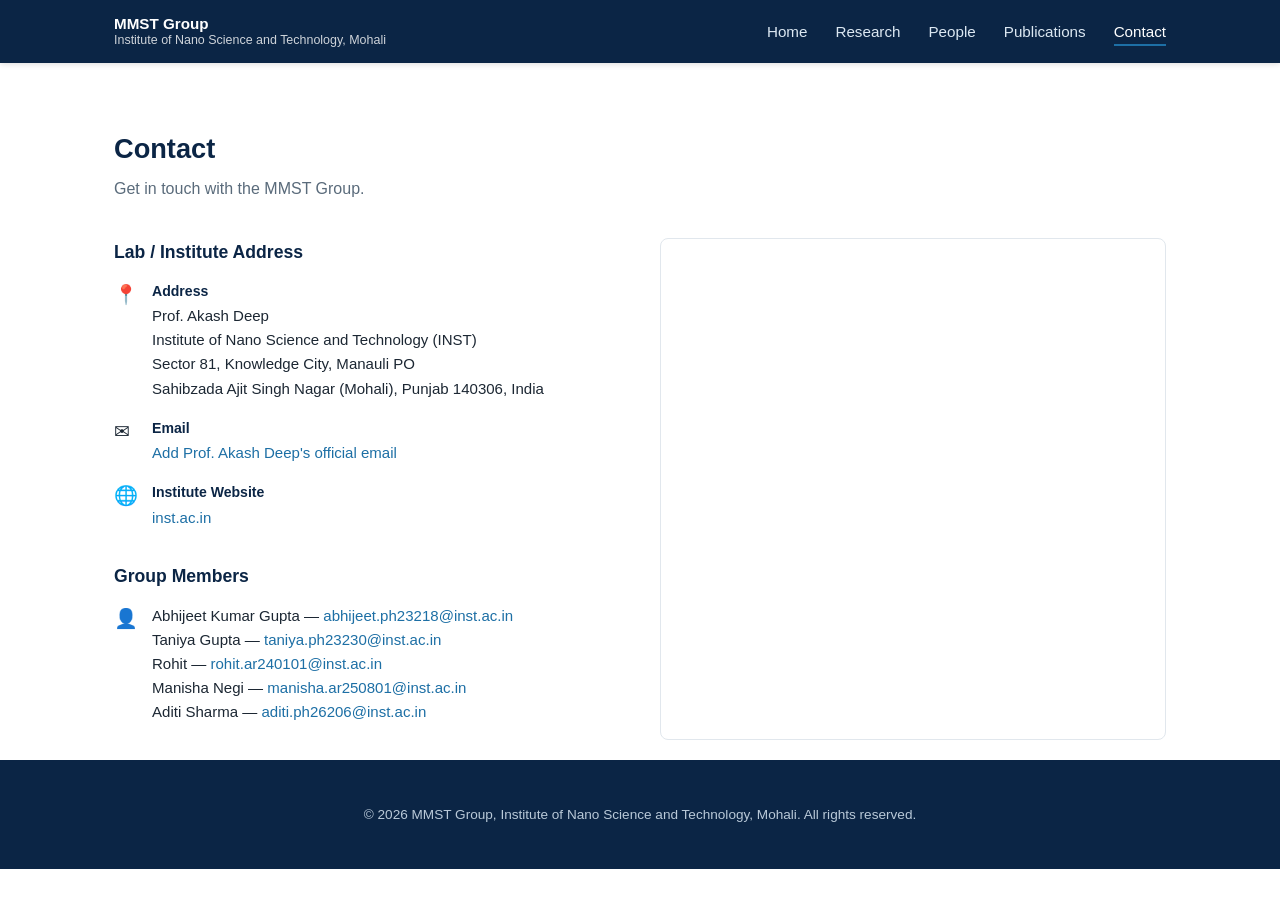
==== contact.html @ b7b8fe69 "Greet with an animated Namaste badge, bell chime and spoken Namaste Real photos are left unchanged. " ====
<!DOCTYPE html>
<html lang="en">
<head>
<meta charset="UTF-8">
<meta name="viewport" content="width=device-width, initial-scale=1.0">
<title>Contact | MMST Group | INST Mohali</title>
<link rel="stylesheet" href="style.css?v=3177a61">
</head>
<body>

<header class="site-header">
  <div class="nav-inner">
    <a class="brand" href="index.html">
      <span class="full-name">MMST Group
        <small>Institute of Nano Science and Technology, Mohali</small>
      </span>
    </a>
    <button class="nav-toggle" aria-label="Toggle menu">&#9776;</button>
    <nav class="main-nav">
      <ul>
        <li><a href="index.html">Home</a></li>
        <li><a href="research.html">Research</a></li>
        <li><a href="people.html">People</a></li>
        <li><a href="publications.html">Publications</a></li>
        <li><a href="contact.html" class="active">Contact</a></li>
      </ul>
    </nav>
  </div>
</header>

<section style="padding-bottom:20px;">
  <div class="wrap">
    <h1 class="section-title">Contact</h1>
    <p class="section-sub">Get in touch with the MMST Group.</p>

    <div class="contact-grid">
      <div class="contact-block">
        <h3>Lab / Institute Address</h3>
        <div class="contact-item">
          <span class="label-icon">&#128205;</span>
          <div>
            <strong>Address</strong>
            Prof. Akash Deep<br>
            Institute of Nano Science and Technology (INST)<br>
            Sector 81, Knowledge City, Manauli PO<br>
            Sahibzada Ajit Singh Nagar (Mohali), Punjab 140306, India
          </div>
        </div>
        <div class="contact-item">
          <span class="label-icon">&#9993;</span>
          <div>
            <strong>Email</strong>
            <a href="mailto:info@mmstgroup.inst.ac.in">Add Prof. Akash Deep's official email</a>
          </div>
        </div>
        <div class="contact-item">
          <span class="label-icon">&#127760;</span>
          <div>
            <strong>Institute Website</strong>
            <a href="https://inst.ac.in" target="_blank" rel="noopener">inst.ac.in</a>
          </div>
        </div>

        <h3 style="margin-top:32px;">Group Members</h3>
        <div class="contact-item">
          <span class="label-icon">&#128100;</span>
          <div>
            Abhijeet Kumar Gupta &mdash; <a href="mailto:abhijeet.ph23218@inst.ac.in">abhijeet.ph23218@inst.ac.in</a><br>
            Taniya Gupta &mdash; <a href="mailto:taniya.ph23230@inst.ac.in">taniya.ph23230@inst.ac.in</a><br>
            Rohit &mdash; <a href="mailto:rohit.ar240101@inst.ac.in">rohit.ar240101@inst.ac.in</a><br>
            Manisha Negi &mdash; <a href="mailto:manisha.ar250801@inst.ac.in">manisha.ar250801@inst.ac.in</a><br>
            Aditi Sharma &mdash; <a href="mailto:aditi.ph26206@inst.ac.in">aditi.ph26206@inst.ac.in</a>
          </div>
        </div>
      </div>

      <div class="map-embed">
        <iframe
          src="https://www.google.com/maps?q=Institute+of+Nano+Science+and+Technology+Mohali&output=embed"
          allowfullscreen="" loading="lazy" referrerpolicy="no-referrer-when-downgrade"
          title="INST Mohali Location">
        </iframe>
      </div>
    </div>
  </div>
</section>

<footer>
  <div class="wrap">
    <p>&copy; 2026 MMST Group, Institute of Nano Science and Technology, Mohali. All rights reserved.</p>
  </div>
</footer>

<script src="script.js?v=3177a61"></script>
</body>
</html>
---- style.css ----
:root {
  --navy: #0b2545;
  --blue: #13315c;
  --accent: #1d6fa5;
  --accent-light: #eaf2f8;
  --text: #1c2733;
  --muted: #5a6b7b;
  --border: #e1e7ed;
  --bg: #ffffff;
  --bg-alt: #f6f9fb;
  --max-width: 1100px;
}

* { box-sizing: border-box; }

body {
  margin: 0;
  overflow-x: clip;
  font-family: "Segoe UI", -apple-system, BlinkMacSystemFont, Helvetica, Arial, sans-serif;
  color: var(--text);
  background: var(--bg);
  line-height: 1.6;
}

a { color: var(--accent); text-decoration: none; }
a:hover { text-decoration: underline; }

img { max-width: 100%; display: block; }

.wrap {
  max-width: var(--max-width);
  margin: 0 auto;
  padding: 0 24px;
}

/* Header */
header.site-header {
  background: var(--navy);
  color: #fff;
  position: sticky;
  top: 0;
  z-index: 100;
  box-shadow: 0 1px 6px rgba(0,0,0,0.15);
}

.nav-inner {
  display: flex;
  align-items: center;
  justify-content: space-between;
  padding: 14px 24px;
  max-width: var(--max-width);
  margin: 0 auto;
}

.brand {
  display: flex;
  align-items: center;
  gap: 12px;
  color: #fff;
  font-weight: 600;
}

.brand .full-name {
  font-size: 0.95rem;
  line-height: 1.25;
}

.brand .full-name small {
  display: block;
  font-weight: 400;
  opacity: 0.8;
  font-size: 0.78rem;
}

nav.main-nav ul {
  list-style: none;
  display: flex;
  gap: 28px;
  margin: 0;
  padding: 0;
}

nav.main-nav a {
  color: #dce8f2;
  font-size: 0.95rem;
  font-weight: 500;
}

nav.main-nav a:hover,
nav.main-nav a.active {
  color: #fff;
  text-decoration: none;
  border-bottom: 2px solid var(--accent);
  padding-bottom: 4px;
}

.nav-toggle {
  display: none;
  background: none;
  border: none;
  color: #fff;
  font-size: 1.6rem;
  cursor: pointer;
}

/* Hero */
.hero {
  background: linear-gradient(135deg, var(--navy) 0%, var(--blue) 55%, var(--accent) 130%);
  color: #fff;
  padding: 70px 0 60px;
}

.hero .wrap {
  display: flex;
  align-items: center;
  gap: 40px;
}

.hero-text { flex: 1.3; }
.hero-photo { flex: 1; display: flex; justify-content: center; }

.hero-photo img {
  width: 240px;
  height: 240px;
  object-fit: cover;
  border-radius: 50%;
  border: 5px solid rgba(255,255,255,0.25);
  box-shadow: 0 10px 30px rgba(0,0,0,0.3);
}

.hero h1 {
  font-size: 2.1rem;
  margin: 0 0 6px;
  font-weight: 700;
}

.hero .tagline {
  font-size: 1.15rem;
  opacity: 0.92;
  margin: 0 0 18px;
}

.hero .institute {
  font-size: 0.95rem;
  opacity: 0.85;
  margin-bottom: 26px;
}

.hero .cta-row {
  display: flex;
  gap: 14px;
}

.btn {
  display: inline-block;
  padding: 11px 22px;
  border-radius: 5px;
  font-weight: 600;
  font-size: 0.92rem;
  border: 2px solid transparent;
  cursor: pointer;
}

.btn-primary {
  background: #fff;
  color: var(--navy);
}
.btn-primary:hover { background: var(--accent-light); text-decoration: none; }

.btn-outline {
  border-color: rgba(255,255,255,0.7);
  color: #fff;
}
.btn-outline:hover { background: rgba(255,255,255,0.12); text-decoration: none; }

/* Sections */
section { padding: 64px 0; }
section.alt { background: var(--bg-alt); }

.section-title {
  font-size: 1.7rem;
  color: var(--navy);
  margin: 0 0 6px;
  font-weight: 700;
}

.section-sub {
  color: var(--muted);
  margin: 0 0 36px;
  font-size: 1rem;
  max-width: 700px;
}

/* Research grid */
.research-grid {
  display: grid;
  grid-template-columns: repeat(auto-fit, minmax(190px, 1fr));
  gap: 24px;
}

.research-card {
  background: #fff;
  border: 1px solid var(--border);
  border-top: 3px solid var(--accent);
  border-radius: 10px;
  padding: 26px 22px;
  box-shadow: 0 1px 2px rgba(11,37,69,0.05), 0 6px 18px rgba(11,37,69,0.06);
}

.research-card:hover { box-shadow: 0 2px 4px rgba(11,37,69,0.06), 0 18px 36px rgba(11,37,69,0.14); }

.research-card .icon {
  font-size: 1.8rem;
  margin-bottom: 12px;
  display: inline-block;
  transform: translateZ(34px);
  transition: transform 0.8s cubic-bezier(.3,.9,.3,1);
}

.research-card:hover .icon { transform: translateZ(34px) rotateY(360deg); }

.research-card h3 {
  margin: 0 0 10px;
  color: var(--navy);
  font-size: 1.05rem;
  transform: translateZ(22px);
}

.research-card p {
  margin: 0;
  color: var(--muted);
  font-size: 0.93rem;
  transform: translateZ(12px);
}

.research-card .more {
  display: inline-block;
  margin-top: 12px;
  font-size: 0.88rem;
  font-weight: 600;
  transform: translateZ(18px);
}

/* Focus area: environmental remediation */
section[id] { scroll-margin-top: 70px; }

.eyebrow {
  margin: 0 0 6px;
  font-size: 0.78rem;
  font-weight: 700;
  letter-spacing: 0.08em;
  text-transform: uppercase;
  color: var(--accent);
}

.section-sub.lead { max-width: 820px; font-size: 1.02rem; color: var(--text); }

.sub-h {
  font-size: 1.15rem;
  color: var(--navy);
  margin: 44px 0 18px;
}

.mech-flow {
  list-style: none;
  margin: 0;
  padding: 0;
  display: grid;
  grid-template-columns: repeat(4, 1fr);
  gap: 28px;
}

.mech-step,
.approach-card {
  background: #fff;
  border: 1px solid var(--border);
  border-radius: 12px;
  padding: 22px 20px 20px;
  box-shadow: 0 1px 2px rgba(11,37,69,0.05), 0 6px 18px rgba(11,37,69,0.06);
}

.mech-step:hover,
.approach-card:hover { box-shadow: 0 2px 4px rgba(11,37,69,0.06), 0 18px 36px rgba(11,37,69,0.14); }

.mech-step:not(:last-child)::before {
  content: "\2192";
  position: absolute;
  right: -22px;
  top: 30px;
  color: var(--accent);
  font-size: 1.2rem;
  font-weight: 700;
}

.step-num {
  display: inline-flex;
  align-items: center;
  justify-content: center;
  width: 30px;
  height: 30px;
  border-radius: 50%;
  background: var(--accent);
  color: #fff;
  font-weight: 700;
  font-size: 0.9rem;
  transform: translateZ(30px);
}

.mech-step h4,
.approach-card h4 {
  margin: 10px 0 8px;
  color: var(--navy);
  font-size: 1.02rem;
  transform: translateZ(20px);
}

.mech-step p,
.approach-card p {
  margin: 0 0 8px;
  color: var(--text);
  font-size: 0.88rem;
  line-height: 1.55;
  transform: translateZ(12px);
}

.mech-step .eq {
  background: var(--accent-light);
  border-radius: 6px;
  padding: 8px 10px;
  font-family: "Cambria Math", "STIX Two Math", Cambria, Georgia, serif;
  font-size: 0.92rem;
  color: var(--navy);
  line-height: 1.7;
}

.approach-grid {
  display: grid;
  grid-template-columns: repeat(auto-fit, minmax(280px, 1fr));
  gap: 20px;
}

.approach-card { border-top: 3px solid var(--accent); }

.chips {
  list-style: none;
  margin: 0;
  padding: 0;
  display: flex;
  flex-wrap: wrap;
  gap: 10px;
}

.chips li {
  background: var(--accent-light);
  color: var(--blue);
  border-radius: 999px;
  padding: 6px 14px;
  font-size: 0.86rem;
}

@media (max-width: 960px) {
  .mech-flow { grid-template-columns: 1fr 1fr; }
  .mech-step:nth-child(2)::before { content: none; }
}

@media (max-width: 600px) {
  .mech-flow { grid-template-columns: 1fr; gap: 30px; }
  .mech-step:not(:last-child)::before {
    content: "\2193";
    right: auto;
    left: 50%;
    top: auto;
    bottom: -26px;
    transform: translateX(-50%);
  }
}

/* People */
.pi-wrap { margin-bottom: 48px; }

.pi-card {
  display: flex;
  gap: 28px;
  background: #fff;
  border: 1px solid var(--border);
  border-radius: 12px;
  padding: 30px;
  align-items: flex-start;
  box-shadow: 0 1px 2px rgba(11,37,69,0.05), 0 8px 24px rgba(11,37,69,0.07);
}

.pi-card:hover { box-shadow: 0 2px 4px rgba(11,37,69,0.06), 0 18px 40px rgba(11,37,69,0.14); }

.pi-card .photo {
  position: relative;
  width: 150px;
  height: 150px;
  flex-shrink: 0;
  overflow: hidden;
  border-radius: 10px;
  transform: translateZ(40px);
  box-shadow: 0 10px 24px rgba(11,37,69,0.22);
}

.pi-card .photo img { width: 100%; height: 100%; object-fit: cover; display: block; }

.pi-card > div { transform: translateZ(20px); }

.pi-card h3 { margin: 0 0 4px; color: var(--navy); font-size: 1.25rem; }
.pi-card .role { color: var(--accent); font-weight: 600; margin-bottom: 12px; font-size: 0.92rem; }
.pi-card ul { margin: 10px 0 0; padding-left: 20px; color: var(--text); font-size: 0.93rem; }
.pi-card li { margin-bottom: 4px; }

.group-subtitle {
  font-size: 1.15rem;
  color: var(--navy);
  margin: 0 0 20px;
  font-weight: 700;
  border-bottom: 2px solid var(--border);
  padding-bottom: 10px;
}

.people-grid {
  display: grid;
  grid-template-columns: repeat(auto-fill, minmax(190px, 1fr));
  gap: 22px;
  margin-bottom: 46px;
}

.person-card {
  background: #fff;
  border: 1px solid var(--border);
  border-radius: 12px;
  text-align: center;
  box-shadow: 0 1px 2px rgba(11,37,69,0.05), 0 6px 18px rgba(11,37,69,0.06);
}

.person-card:hover { box-shadow: 0 2px 4px rgba(11,37,69,0.06), 0 18px 36px rgba(11,37,69,0.16); }

.person-card .photo {
  position: relative;
  overflow: hidden;
  border-radius: 12px 12px 0 0;
}

/* Profile panel: scan line, glowing panel, typing caret, sound toggle */
.sr-only {
  position: absolute;
  width: 1px;
  height: 1px;
  padding: 0;
  margin: -1px;
  overflow: hidden;
  clip: rect(0 0 0 0);
  white-space: nowrap;
  border: 0;
}

[data-person] { cursor: pointer; outline: none; }
[data-person]:focus-visible { box-shadow: 0 0 0 3px rgba(29,111,165,0.45); }
[data-person].is-active { box-shadow: 0 0 0 2px rgba(95,211,255,0.7), 0 18px 36px rgba(11,37,69,0.18); }

.photo::after {
  content: "";
  position: absolute;
  left: 0;
  right: 0;
  top: -60%;
  height: 60%;
  pointer-events: none;
  opacity: 0;
  background: linear-gradient(to bottom, transparent 0%, rgba(95,211,255,0.08) 40%, rgba(95,211,255,0.45) 90%, rgba(210,248,255,0.95) 100%);
}

.is-scanning .photo::after { animation: ai-scan 1.1s ease-in-out; }

@keyframes ai-scan {
  0% { top: -60%; opacity: 1; }
  100% { top: 100%; opacity: 1; }
}

.people-head {
  display: flex;
  justify-content: space-between;
  align-items: flex-start;
  gap: 16px;
  flex-wrap: wrap;
}

.ai-hint { display: block; margin-top: 4px; font-size: 0.86rem; color: var(--accent); }

.ai-sound-toggle {
  display: inline-flex;
  align-items: center;
  gap: 8px;
  border: 1px solid var(--border);
  background: #fff;
  color: var(--navy);
  border-radius: 999px;
  padding: 7px 14px;
  font: inherit;
  font-size: 0.82rem;
  font-weight: 600;
  cursor: pointer;
}

.ai-sound-toggle[hidden] { display: none; }
.ai-sound-toggle[aria-pressed="true"] { background: var(--navy); color: #fff; border-color: var(--navy); }
.ai-sound-toggle[aria-pressed="false"] .wave { opacity: 0.25; }

.ai-panel {
  position: absolute;
  z-index: 200;
  width: 330px;
  max-width: calc(100vw - 32px);
  padding: 14px 16px 12px;
  border-radius: 12px;
  background: rgba(9,26,48,0.95);
  color: #e3f0fb;
  border: 1px solid rgba(95,211,255,0.35);
  box-shadow: 0 18px 48px rgba(3,14,30,0.45), 0 0 32px rgba(29,111,165,0.35);
  font-family: ui-monospace, "SF Mono", Menlo, Consolas, monospace;
  font-size: 0.78rem;
  line-height: 1.55;
  text-align: left;
  opacity: 0;
  transform: translateY(6px) scale(0.98);
  transition: opacity 0.18s ease, transform 0.18s ease;
  pointer-events: none;
}

.ai-panel.is-open { opacity: 1; transform: none; pointer-events: auto; }

.ai-head {
  display: flex;
  align-items: center;
  gap: 8px;
  padding-bottom: 8px;
  margin-bottom: 10px;
  border-bottom: 1px solid rgba(95,211,255,0.2);
  font-size: 0.68rem;
  letter-spacing: 0.14em;
  text-transform: uppercase;
  color: #7fd6ff;
}

.ai-dot {
  width: 8px;
  height: 8px;
  border-radius: 50%;
  background: #5fd3ff;
  box-shadow: 0 0 8px #5fd3ff;
  animation: ai-pulse 1.2s ease-in-out infinite;
}

@keyframes ai-pulse { 50% { opacity: 0.35; } }

.ai-open {
  display: block;
  width: 100%;
  margin-top: 8px;
  padding: 7px;
  border: 1px solid rgba(95,211,255,0.45);
  border-radius: 8px;
  background: rgba(95,211,255,0.12);
  color: #bff0ff;
  font: inherit;
  font-size: 0.74rem;
  letter-spacing: 0.08em;
  cursor: pointer;
}

.ai-open:hover, .ai-open:focus-visible { background: rgba(95,211,255,0.24); outline: none; }

.ai-line { margin: 0 0 7px; }
.ai-line .k {
  display: block;
  font-size: 0.64rem;
  letter-spacing: 0.1em;
  text-transform: uppercase;
  color: #7fd6ff;
}
.ai-line .v { color: #f2f8fd; }
.ai-line a.v { color: #8fdcff; text-decoration: underline; }
.ai-status { color: #9fb6cc; margin-bottom: 6px; }

.ai-caret {
  display: inline-block;
  width: 7px;
  height: 1em;
  margin-left: 2px;
  vertical-align: -2px;
  background: #5fd3ff;
  animation: ai-blink 0.8s steps(1) infinite;
}

@keyframes ai-blink { 50% { opacity: 0; } }


@media (prefers-reduced-motion: reduce) {
  .is-scanning .photo::after, .ai-dot, .ai-caret { animation: none; }
}

.person-card .photo img {
  width: 100%;
  height: 190px;
  object-fit: cover;
  transform: scale(var(--zoom, 1));
  transform-origin: var(--focus, 50% 50%);
  transition: transform 0.5s ease;
}

.person-card:hover .photo img { transform: scale(calc(var(--zoom, 1) * 1.06)); }

.person-card .info { padding: 14px 12px 18px; transform: translateZ(24px); }

.person-card h4 {
  margin: 0 0 4px;
  font-size: 0.97rem;
  color: var(--navy);
}

.person-card .designation {
  font-size: 0.8rem;
  color: var(--accent);
  font-weight: 600;
  margin-bottom: 6px;
}

.person-card .email {
  font-size: 0.78rem;
  color: var(--muted);
  word-break: break-word;
}

/* Publications */
.pub-list {
  list-style: none;
  margin: 0;
  padding: 0;
}

.pub-list li {
  padding: 16px 0;
  border-bottom: 1px solid var(--border);
  font-size: 0.95rem;
}

.pub-list li:first-child { padding-top: 0; }

ol.pub-list {
  list-style: decimal;
  padding-left: 2.2em;
  margin: 0 0 48px;
}

ol.pub-list li::marker { color: var(--muted); font-size: 0.85rem; }

.pub-title { font-weight: 600; color: var(--navy); margin-bottom: 3px; }
.pub-authors { color: var(--text); font-size: 0.88rem; }
.pub-venue { color: var(--muted); font-size: 0.86rem; font-style: italic; }


.cites {
  font-style: normal;
  margin-left: 10px;
  font-size: 0.78rem;
  color: var(--accent);
  white-space: nowrap;
}

.group-subtitle .count { color: var(--muted); font-weight: 400; font-size: 0.95rem; }

/* Stats panel */
.stats-row {
  --series-1: #1d6fa5;
  --series-2: #eb6834;
  --series-3: #1baf7a;
  --deemph: #b3cfe6;
  --track: #dde9f3;
  display: grid;
  grid-template-columns: 2.1fr 1fr 1fr 1.25fr;
  gap: 18px;
  margin: 8px 0 32px;
  padding: 22px;
  border-radius: 14px;
  background: linear-gradient(135deg, #eef4f9 0%, #f8fbfd 50%, #e8f1f8 100%);
}

.stat {
  background: #fff;
  border: 1px solid var(--border);
  border-radius: 12px;
  box-shadow: 0 1px 2px rgba(11,37,69,0.05), 0 8px 24px rgba(11,37,69,0.07);
}

.stat:hover { box-shadow: 0 2px 4px rgba(11,37,69,0.06), 0 18px 40px rgba(11,37,69,0.14); }

.stat-inner {
  padding: 18px 18px 16px;
  transform-style: preserve-3d;
  text-align: center;
}

.stat-inner > * { transform: translateZ(18px); }

.stat-label {
  font-size: 0.8rem;
  font-weight: 600;
  letter-spacing: 0.06em;
  text-transform: uppercase;
  color: var(--muted);
}

.stat-num { font-size: 2rem; font-weight: 700; color: var(--navy); line-height: 1.15; }
.stat-sub { font-size: 0.82rem; color: var(--muted); }

.stat--wide .stat-inner { text-align: left; }
.stat-head { display: flex; justify-content: space-between; align-items: flex-start; gap: 12px; }
.stat-note { font-size: 0.78rem; color: var(--muted); padding-top: 2px; }

.chart-box { position: relative; margin-top: 10px; }
.col-chart { width: 100%; height: auto; display: block; overflow: visible; }
.col-chart .baseline { stroke: var(--border); stroke-width: 1; }
.col-chart .bar { fill: var(--deemph); transition: fill 0.15s; }
.col-chart .bar--peak { fill: var(--series-1); }
.col-chart .hit { fill: transparent; cursor: pointer; outline: none; }
.col-chart .hit:focus-visible { stroke: var(--series-1); stroke-width: 1; }
.col-chart .peak-label { font-size: 13px; font-weight: 700; fill: var(--navy); text-anchor: middle; }
.col-chart .axis-label { font-size: 12px; fill: var(--muted); text-anchor: middle; }
.col-chart .bar.is-hot { fill: #7fb0d6; }
.col-chart .bar--peak.is-hot { fill: #155a88; }

.chart-tip {
  position: absolute;
  transform: translate(-50%, -100%);
  background: var(--navy);
  color: #fff;
  font-size: 0.75rem;
  padding: 4px 8px;
  border-radius: 5px;
  white-space: nowrap;
  pointer-events: none;
}

.stat-data { margin-top: 8px; font-size: 0.8rem; color: var(--muted); }
.stat-data summary { cursor: pointer; color: var(--accent); }
.stat-data table { border-collapse: collapse; margin-top: 6px; font-variant-numeric: tabular-nums; }
.stat-data th, .stat-data td { padding: 2px 14px 2px 0; text-align: left; border-bottom: 1px solid var(--border); }
.stat-foot { margin: 6px 0 0; font-size: 0.74rem; color: var(--muted); }

.ring-wrap { display: flex; justify-content: center; margin-top: 10px; }
.ring-box { position: relative; width: 140px; }
.ring { width: 140px; height: 140px; display: block; }
.ring circle { fill: none; stroke-width: 9; }
.ring-track { stroke: var(--track); }
.ring-fill {
  stroke: var(--series-1);
  stroke-linecap: round;
  stroke-dasharray: var(--val) var(--len);
  transition: stroke-dasharray 1.4s cubic-bezier(.2,.8,.2,1) 0.35s;
}
.ring-center, .donut-center {
  position: absolute;
  top: 0; left: 0; right: 0;
  height: 140px;
  display: flex;
  align-items: center;
  justify-content: center;
  transform: translateZ(30px);
}
.ring-caption { margin-top: 8px; font-size: 0.8rem; color: var(--muted); }

.swatch {
  display: inline-block;
  width: 9px; height: 9px;
  border-radius: 50%;
  margin-right: 6px;
  vertical-align: 0;
}
.swatch--1 { background: var(--series-1); }
.swatch--2 { background: var(--series-2); }
.swatch--3 { background: var(--series-3); }

.donut-wrap { position: relative; width: 140px; margin: 10px auto 0; }
.donut { width: 140px; height: 140px; display: block; overflow: visible; }
.donut-seg {
  fill: none;
  stroke-width: 11;
  stroke-dasharray: var(--val) var(--len);
  stroke-dashoffset: var(--off);
  transition: stroke-dasharray 0.9s cubic-bezier(.2,.8,.2,1) calc(0.35s + var(--i) * 0.45s), opacity 0.2s, stroke-width 0.2s;
  cursor: pointer;
}
.donut-seg.seg-1 { stroke: var(--series-1); }
.donut-seg.seg-2 { stroke: var(--series-2); }
.donut-seg.seg-3 { stroke: var(--series-3); }
.donut.has-focus .donut-seg { opacity: 0.3; }
.donut.has-focus .donut-seg.is-hot { opacity: 1; stroke-width: 14; }

.donut-legend { list-style: none; margin: 10px 0 0; padding: 0; font-size: 0.8rem; text-align: left; }
.donut-legend li { display: flex; align-items: center; padding: 2px 4px; border-radius: 4px; color: var(--text); cursor: default; }
.donut-legend li strong { margin-left: auto; padding-left: 10px; color: var(--navy); }
.donut-legend li.is-hot { background: var(--bg-alt); }

.stats-row.anim-armed .col-chart .bar {
  transform: scaleY(0);
  transform-box: fill-box;
  transform-origin: 50% 100%;
}
.stats-row.anim-armed.in-view .col-chart .bar {
  transform: scaleY(1);
  transition: transform 0.7s cubic-bezier(.2,.9,.3,1.2) calc(0.4s + var(--i) * 0.06s), fill 0.15s;
}
.stats-row.anim-armed .col-chart .peak-label { opacity: 0; }
.stats-row.anim-armed.in-view .col-chart .peak-label { opacity: 1; transition: opacity 0.4s 1.5s; }

.stats-row.anim-armed .ring-fill { stroke-dasharray: 0 var(--len); }
.stats-row.anim-armed.in-view .ring-fill { stroke-dasharray: var(--val) var(--len); }
.stats-row.anim-armed .donut-seg { stroke-dasharray: 0 var(--len); }
.stats-row.anim-armed.in-view .donut-seg { stroke-dasharray: var(--val) var(--len); }

.pub-note { margin-bottom: 36px; }

@media (max-width: 960px) {
  .stats-row { grid-template-columns: 1fr 1fr; }
  .stat--wide { grid-column: 1 / -1; }
}

@media (max-width: 600px) {
  .stats-row { padding: 14px; gap: 14px; }
  .stat:last-child { grid-column: 1 / -1; }
  .stat-inner { padding: 14px 10px; }
  .ring-box, .ring { width: 116px; }
  .ring { height: 116px; }
  .ring-center { height: 116px; }
  .stat-num { font-size: 1.6rem; }
}

/* Shared 3D: cards tilt toward the pointer and flip up when scrolled into view.
   Perspective lives on each card so lifted content stays centred on that card. */

.tilt {
  --rx: 0deg;
  --ry: 0deg;
  --mx: 50%;
  --my: 50%;
  --n: 0;
  position: relative;
  transform-style: preserve-3d;
  transform: perspective(1000px) rotateX(var(--rx)) rotateY(var(--ry));
  transition: transform 0.25s ease-out, box-shadow 0.25s ease-out;
}

.tilt::after {
  content: "";
  position: absolute;
  inset: 0;
  border-radius: inherit;
  pointer-events: none;
  background: radial-gradient(circle at var(--mx) var(--my), rgba(29,111,165,0.10), transparent 55%);
  opacity: 0;
  transition: opacity 0.3s;
}

.tilt:hover::after { opacity: 1; }
.tilt.is-tilting { transition: transform 0.08s linear, box-shadow 0.25s ease-out; }

.reveal.anim-armed .tilt {
  opacity: 0;
  transform: perspective(1000px) rotateX(65deg) translateY(40px);
  transform-origin: 50% 100%;
}
.reveal.anim-armed .tilt.in-view {
  opacity: 1;
  transform: perspective(1000px) rotateX(var(--rx)) rotateY(var(--ry));
  transition: transform 0.9s cubic-bezier(.2,.9,.25,1.15) calc(var(--n) * 0.12s),
              opacity 0.6s ease calc(var(--n) * 0.12s),
              box-shadow 0.25s ease-out;
}
.reveal.anim-armed .tilt.in-view.is-tilting { transition: transform 0.08s linear, box-shadow 0.25s ease-out; }

@media (prefers-reduced-motion: reduce) {
  .tilt, .tilt * { transition: none !important; }
}

.pub-note {
  background: var(--accent-light);
  border-left: 4px solid var(--accent);
  padding: 16px 20px;
  border-radius: 4px;
  color: var(--blue);
  font-size: 0.93rem;
}

/* Contact */
.contact-grid {
  display: grid;
  grid-template-columns: 1fr 1fr;
  gap: 40px;
}

.contact-block h3 {
  color: var(--navy);
  margin: 0 0 14px;
  font-size: 1.1rem;
}

.contact-item {
  display: flex;
  gap: 12px;
  margin-bottom: 16px;
  align-items: flex-start;
}

.contact-item .label-icon {
  font-size: 1.2rem;
  width: 26px;
  flex-shrink: 0;
}

.contact-item div { color: var(--text); font-size: 0.94rem; }
.contact-item strong { display: block; color: var(--navy); font-size: 0.88rem; margin-bottom: 2px; }

.map-embed {
  border: 1px solid var(--border);
  border-radius: 8px;
  overflow: hidden;
  height: 100%;
  min-height: 280px;
}

.map-embed iframe {
  width: 100%;
  height: 100%;
  min-height: 280px;
  border: 0;
}

/* Footer */
footer {
  background: var(--navy);
  color: #b9c9d8;
  padding: 30px 0;
  text-align: center;
  font-size: 0.85rem;
}

footer a { color: #cfe0ee; }

/* Responsive */
@media (max-width: 800px) {
  .hero .wrap { flex-direction: column-reverse; text-align: center; }
  .hero .cta-row { justify-content: center; }
  .pi-card { flex-direction: column; align-items: center; text-align: center; }
  .contact-grid { grid-template-columns: 1fr; }
  nav.main-nav {
    display: none;
    position: absolute;
    top: 100%;
    left: 0;
    right: 0;
    background: var(--navy);
    padding: 10px 0;
  }
  nav.main-nav.open { display: block; }
  nav.main-nav ul { flex-direction: column; gap: 0; }
  nav.main-nav li { border-top: 1px solid rgba(255,255,255,0.08); }
  nav.main-nav a { display: block; padding: 12px 24px; }
  .nav-toggle { display: block; }
}

/* Subject line-up: full-screen holographic dossier */
html.lu-lock { overflow: hidden; }

.lineup {
  position: fixed;
  inset: 0;
  z-index: 1000;
  overflow-y: auto;
  color: #cfeaff;
  background: radial-gradient(ellipse at 50% 38%, #10273d 0%, #060e18 72%);
  font-family: ui-monospace, "SF Mono", Menlo, Consolas, monospace;
  opacity: 0;
  transition: opacity 0.35s ease;
}

.lineup[hidden] { display: none; }
.lineup.is-open { opacity: 1; }

.lu-wall {
  position: fixed;
  inset: 0;
  pointer-events: none;
  background:
    repeating-linear-gradient(to bottom, rgba(120,170,210,0.07) 0 2px, transparent 2px 22px),
    repeating-linear-gradient(to right, rgba(120,170,210,0.04) 0 1px, transparent 1px 140px);
}

.lu-bar {
  position: absolute;
  left: 0;
  right: 0;
  top: var(--y);
  height: 3px;
  background: linear-gradient(90deg, transparent, rgba(225,246,255,0.85) 6%, rgba(225,246,255,0.85) 94%, transparent);
  box-shadow: 0 0 14px rgba(127,224,255,0.55);
  transform-origin: left center;
}

.is-open .lu-bar { animation: lu-bar-in 0.9s cubic-bezier(.2,.8,.2,1) both; }
.is-open .lu-bar:nth-child(2) { animation-delay: 0.08s; }
.is-open .lu-bar:nth-child(3) { animation-delay: 0.16s; }
.is-open .lu-bar:nth-child(4) { animation-delay: 0.24s; }

@keyframes lu-bar-in { from { transform: scaleX(0); opacity: 0; } }

.lu-bar i {
  position: absolute;
  left: 3%;
  top: 8px;
  padding-left: 6px;
  border-left: 2px solid rgba(200,235,255,0.6);
  font-style: normal;
  font-size: 0.7rem;
  color: rgba(200,235,255,0.6);
}

.lu-floor {
  position: absolute;
  left: 0;
  right: 0;
  bottom: 0;
  height: 28%;
  background: linear-gradient(to top, rgba(95,211,255,0.12), transparent);
}

.lu-top {
  position: relative;
  display: flex;
  justify-content: space-between;
  align-items: center;
  flex-wrap: wrap;
  gap: 14px;
  padding: 18px 28px 0;
}

.lu-brand {
  display: flex;
  align-items: center;
  gap: 10px;
  font-size: 0.72rem;
  letter-spacing: 0.2em;
  text-transform: uppercase;
  color: #7fe0ff;
}

.lu-reticle {
  position: relative;
  width: 22px;
  height: 22px;
  border: 2px solid #7fe0ff;
  border-radius: 50%;
  box-shadow: 0 0 10px #5fd3ff;
}

.lu-reticle::after {
  content: "";
  position: absolute;
  inset: 6px;
  border-radius: 50%;
  background: #7fe0ff;
}

.lu-assoc { display: flex; align-items: center; gap: 10px; }

.lu-top-right { display: flex; flex-wrap: wrap; align-items: center; gap: 18px; }
.lu-voice-pick { display: flex; align-items: center; gap: 8px; }
.lu-voice-pick[hidden] { display: none; }

.lu-select {
  max-width: 230px;
  padding: 6px 30px 6px 12px;
  border: 1px solid rgba(127,224,255,0.45);
  border-radius: 999px;
  background: rgba(5,14,26,0.85) url("data:image/svg+xml,%3Csvg xmlns='http://www.w3.org/2000/svg' width='10' height='6'%3E%3Cpath d='M1 1l4 4 4-4' fill='none' stroke='%237fe0ff' stroke-width='1.5'/%3E%3C/svg%3E") no-repeat right 12px center;
  color: #cfeaff;
  font: inherit;
  font-size: 0.75rem;
  appearance: none;
  -webkit-appearance: none;
  cursor: pointer;
}

.lu-select:hover, .lu-select:focus-visible { box-shadow: 0 0 0 2px rgba(127,224,255,0.45); outline: none; }
.lu-select option, .lu-select optgroup { background: #0b1b2c; color: #e8f5ff; }

.lu-label {
  font-size: 0.64rem;
  letter-spacing: 0.18em;
  text-transform: uppercase;
  color: #9fc3dc;
}

.lu-assoc-list { display: flex; flex-wrap: wrap; gap: 8px; }

.lu-assoc-list button {
  width: 44px;
  height: 44px;
  padding: 0;
  border: 2px solid currentColor;
  border-radius: 50%;
  overflow: hidden;
  background: #0a1a2a;
  color: #5fd3ff;
  box-shadow: 0 0 12px currentColor;
  cursor: pointer;
  transition: transform 0.2s;
}

.lu-assoc-list button:nth-child(3n+1) { color: #d46bff; }
.lu-assoc-list button:nth-child(3n) { color: #7dffb3; }
.lu-assoc-list button:hover, .lu-assoc-list button:focus-visible { transform: scale(1.12); outline: none; }
.lu-assoc-list img { width: 100%; height: 100%; object-fit: cover; transform: scale(var(--zoom, 1)); transform-origin: var(--focus, 50% 50%); filter: saturate(0.5) brightness(0.9); }
.lu-assoc-list button:hover img { filter: none; }

.lu-stage {
  position: relative;
  display: grid;
  grid-template-columns: minmax(0, 1fr) minmax(240px, 330px) minmax(0, 1fr);
  align-items: center;
  gap: 32px;
  max-width: 1320px;
  min-height: calc(100vh - 80px);
  margin: 0 auto;
  padding: 24px 28px 120px;
}

.lu-subject { font-size: 0.9rem; letter-spacing: 0.14em; text-transform: uppercase; color: #7fe0ff; }
.lu-subject b { color: #fff; }

.lu-name {
  margin: 6px 0 16px;
  font-family: inherit;
  font-size: clamp(1.5rem, 3vw, 2.4rem);
  font-weight: 700;
  letter-spacing: 0.06em;
  text-transform: uppercase;
  color: #fff;
  text-shadow: 0 0 18px rgba(95,211,255,0.55);
}

.is-scanning .lu-name { animation: lu-glitch 0.6s steps(2) both; }

@keyframes lu-glitch {
  0% { opacity: 0; transform: translateX(-8px); clip-path: inset(0 0 60% 0); }
  30% { opacity: 1; transform: translateX(4px); clip-path: inset(40% 0 0 0); }
  60% { transform: translateX(-2px); clip-path: inset(0 0 20% 0); }
  100% { transform: none; clip-path: inset(0); }
}

.lu-data { display: grid; gap: 10px; margin: 0; }

.lu-row dt {
  font-size: 0.62rem;
  letter-spacing: 0.16em;
  text-transform: uppercase;
  color: #7fe0ff;
}

.lu-row dd { margin: 0; font-size: 0.86rem; line-height: 1.5; color: #e8f5ff; }

.lu-links { display: flex; flex-wrap: wrap; gap: 10px; margin-top: 18px; }

.lu-link {
  padding: 7px 14px;
  border: 1px solid rgba(127,224,255,0.6);
  border-radius: 999px;
  font-size: 0.8rem;
  color: #bff0ff;
}

.lu-link:hover, .lu-link:focus-visible { background: rgba(127,224,255,0.14); text-decoration: none; outline: none; }

.lu-figure { position: relative; width: 100%; aspect-ratio: 4 / 5; }

.lu-figure::before, .lu-figure::after {
  content: "";
  position: absolute;
  width: 26px;
  height: 26px;
  border-color: #7fe0ff;
  border-style: solid;
}

.lu-figure::before { top: -10px; left: -10px; border-width: 2px 0 0 2px; }
.lu-figure::after { bottom: -10px; right: -10px; border-width: 0 2px 2px 0; }

.lu-photo {
  position: absolute;
  inset: 0;
  overflow: hidden;
  border-radius: 6px;
  box-shadow: 0 0 0 1px rgba(127,224,255,0.5), 0 0 40px rgba(95,211,255,0.35);
}

.lu-photo img { width: 100%; height: 100%; object-fit: cover; filter: saturate(0.85) contrast(1.05); }

.lu-photo::after {
  content: "";
  position: absolute;
  inset: 0;
  pointer-events: none;
  background:
    repeating-linear-gradient(to bottom, rgba(127,224,255,0.09) 0 1px, transparent 1px 3px),
    linear-gradient(to top, rgba(95,211,255,0.28), transparent 45%);
  mix-blend-mode: screen;
}

.is-scanning .lu-photo { animation: lu-reveal 1.3s cubic-bezier(.3,.7,.3,1) both; }
.is-locked .lu-photo { animation: lu-glow 2.4s ease-in-out infinite; }

@keyframes lu-reveal {
  from { clip-path: inset(0 0 100% 0); filter: brightness(1.8); }
  to { clip-path: inset(0); filter: none; }
}

@keyframes lu-glow {
  50% { box-shadow: 0 0 0 1px rgba(127,224,255,0.8), 0 0 60px rgba(95,211,255,0.55); }
}

.lu-beam {
  position: absolute;
  left: -6%;
  right: -6%;
  top: 0;
  height: 3px;
  opacity: 0;
  background: #dff8ff;
  box-shadow: 0 0 18px 4px rgba(95,211,255,0.8);
}

.is-scanning .lu-beam { animation: lu-beam 1.3s cubic-bezier(.3,.7,.3,1) both; }

@keyframes lu-beam {
  0% { top: 0; opacity: 1; }
  95% { top: 100%; opacity: 1; }
  100% { top: 100%; opacity: 0; }
}

.lu-status {
  position: absolute;
  left: 50%;
  bottom: -36px;
  transform: translateX(-50%);
  white-space: nowrap;
  font-size: 0.72rem;
  letter-spacing: 0.22em;
  text-transform: uppercase;
  color: #ffd36b;
}

.is-locked .lu-status { color: #7dffb3; text-shadow: 0 0 10px rgba(125,255,179,0.6); }

.lu-namaste {
  position: absolute;
  top: -16px;
  right: -16px;
  z-index: 2;
  display: flex;
  align-items: center;
  gap: 8px;
  padding: 7px 14px 7px 10px;
  border: 1px solid rgba(255,211,107,0.7);
  border-radius: 999px;
  background: rgba(24,18,6,0.85);
  color: #ffe3a3;
  font-size: 0.8rem;
  letter-spacing: 0.14em;
  text-transform: uppercase;
  box-shadow: 0 0 22px rgba(255,190,80,0.45);
  opacity: 0;
  transform: scale(0.4);
  pointer-events: none;
}

.lu-hands { display: inline-block; font-size: 1.5rem; letter-spacing: 0; filter: drop-shadow(0 0 6px rgba(255,200,90,0.8)); }

.is-greeting .lu-namaste { animation: lu-namaste-in 0.7s cubic-bezier(.2,.9,.3,1.35) forwards; }
.is-greeting .lu-hands { animation: lu-bow 1.2s ease-in-out 0.35s 2; }

@keyframes lu-namaste-in {
  0% { opacity: 0; transform: scale(0.4) translateY(10px); }
  100% { opacity: 1; transform: none; }
}

@keyframes lu-bow {
  0%, 100% { transform: rotate(0) translateY(0); }
  40% { transform: rotate(-14deg) translateY(3px); }
  60% { transform: rotate(-14deg) translateY(3px); }
}

@media (prefers-reduced-motion: reduce) {
  .is-greeting .lu-namaste { opacity: 1; transform: none; }
}

.lu-right { display: grid; gap: 14px; }

.lu-panel {
  padding: 10px 12px;
  border: 1px solid rgba(127,224,255,0.3);
  border-radius: 6px;
  background: rgba(10,30,50,0.45);
}

.lu-ptitle {
  margin-bottom: 6px;
  font-size: 0.62rem;
  letter-spacing: 0.2em;
  text-transform: uppercase;
  color: #ff9d4d;
}

.lu-dna { display: block; width: 100%; height: 90px; }

.lu-wave { display: flex; align-items: center; gap: 3px; height: 48px; }

.lu-wave span {
  flex: 1;
  height: var(--h);
  border-radius: 1px;
  background: #5fd3ff;
  box-shadow: 0 0 6px rgba(95,211,255,0.6);
  animation: lu-wave var(--d) ease-in-out infinite alternate;
}

@keyframes lu-wave { from { transform: scaleY(0.2); } to { transform: scaleY(1); } }

.lu-hex {
  height: 6.2em;
  margin: 0;
  overflow: hidden;
  font: inherit;
  font-size: 0.68rem;
  line-height: 1.5;
  white-space: pre;
  color: rgba(160,220,255,0.75);
}

.lu-controls {
  position: fixed;
  left: 50%;
  bottom: 18px;
  z-index: 2;
  display: flex;
  align-items: center;
  gap: 8px;
  max-width: calc(100vw - 24px);
  padding: 8px 12px;
  transform: translateX(-50%);
  border: 1px solid rgba(127,224,255,0.3);
  border-radius: 999px;
  background: rgba(5,14,26,0.85);
  backdrop-filter: blur(6px);
}

.lu-btn {
  padding: 7px 14px;
  border: 1px solid rgba(127,224,255,0.45);
  border-radius: 999px;
  background: none;
  color: #cfeaff;
  font: inherit;
  font-size: 0.78rem;
  white-space: nowrap;
  cursor: pointer;
}

.lu-btn:hover, .lu-btn:focus-visible {
  background: rgba(127,224,255,0.15);
  box-shadow: 0 0 0 2px rgba(127,224,255,0.45);
  outline: none;
}

.lu-voice[aria-pressed="false"] { opacity: 0.6; }
.lu-count { min-width: 3.5em; text-align: center; font-size: 0.75rem; color: #9fc3dc; }

.lu-start {
  position: absolute;
  left: 50%;
  top: 50%;
  z-index: 3;
  padding: 16px 28px;
  transform: translate(-50%, -50%);
  border: 1px solid #7fe0ff;
  border-radius: 999px;
  background: rgba(5,14,26,0.9);
  color: #fff;
  font: inherit;
  font-size: 1rem;
  letter-spacing: 0.2em;
  text-transform: uppercase;
  box-shadow: 0 0 30px rgba(95,211,255,0.5);
  cursor: pointer;
}

.lu-start[hidden] { display: none; }

.lu-panel-pie[hidden] { display: none; }
.has-pie .lu-panel-hex { display: none; }

.pie { position: relative; height: 175px; }

.pie-stage {
  position: absolute;
  inset: 0;
  perspective: 700px;
  opacity: 0;
  transform: scale(0.6);
  transition: opacity 0.6s ease, transform 0.8s cubic-bezier(.2,.9,.3,1.2);
}

.pie.is-drawn .pie-stage { opacity: 1; transform: none; }

.pie-tilt {
  position: absolute;
  left: 50%;
  top: 50%;
  width: 205px;
  height: 205px;
  margin: -102px 0 0 -102px;
  transform-style: preserve-3d;
  transform: rotateX(52deg) rotateZ(0deg);
  animation: pie-spin 26s linear infinite;
}

.pie:hover .pie-tilt { animation-play-state: paused; }

@keyframes pie-spin { to { transform: rotateX(52deg) rotateZ(360deg); } }

.pie-layer { position: absolute; inset: 0; width: 100%; height: 100%; overflow: visible; }

.pie-seg {
  fill: none;
  stroke-width: 16;
  stroke-dasharray: 0 var(--len);
  stroke-dashoffset: var(--off);
  transition: stroke-dasharray 0.9s cubic-bezier(.2,.8,.2,1) calc(0.45s + var(--n) * 0.18s), opacity 0.2s;
}

.pie.is-drawn .pie-seg { stroke-dasharray: var(--val) var(--len); }
.pie-top .pie-seg { filter: drop-shadow(0 0 3px rgba(127,224,255,0.55)); }
.pie.has-focus .pie-seg { opacity: 0.25; }
.pie.has-focus .pie-seg.is-hot { opacity: 1; }
.pie.has-focus .pie-top .pie-seg.is-hot { filter: drop-shadow(0 0 7px rgba(166,232,255,0.95)) brightness(1.25); }

.pie-total {
  position: absolute;
  left: 50%;
  top: 50%;
  transform: translate(-50%, -58%);
  text-align: center;
  pointer-events: none;
  text-shadow: 0 0 12px rgba(5,14,26,0.95), 0 0 4px rgba(5,14,26,0.95);
}

.pie-total b { display: block; font-size: 1.35rem; color: #fff; }
.pie-total span { font-size: 0.62rem; letter-spacing: 0.16em; text-transform: uppercase; color: #9fc3dc; }

.pie-badges { display: flex; gap: 10px; margin: 4px 0 10px; }

.pie-badges span {
  flex: 1;
  padding: 6px 8px;
  border: 1px solid rgba(127,224,255,0.4);
  border-radius: 8px;
  background: rgba(95,211,255,0.08);
  font-size: 0.62rem;
  letter-spacing: 0.12em;
  text-transform: uppercase;
  text-align: center;
  color: #9fc3dc;
  box-shadow: 0 0 12px rgba(95,211,255,0.15) inset;
}

.pie-badges b { display: block; font-size: 1.15rem; letter-spacing: 0; color: #fff; }

.pie-legend { list-style: none; margin: 0; padding: 0; font-size: 0.74rem; }

.pie-legend li {
  display: flex;
  align-items: center;
  gap: 8px;
  padding: 3px 6px;
  border-radius: 4px;
  color: #d8eefc;
  cursor: default;
}

.pie-legend li.is-hot { background: rgba(127,224,255,0.14); }
.pie-sw { width: 10px; height: 10px; border-radius: 2px; flex-shrink: 0; }
.pie-legend b { margin-left: auto; color: #fff; font-weight: 600; }
.pie-legend em { width: 3.2em; text-align: right; font-style: normal; color: #9fc3dc; }
.pie-note { margin: 8px 0 0; font-size: 0.62rem; color: #7f9bb3; }

@media (max-width: 900px) {
  .lu-stage { grid-template-columns: 1fr; gap: 44px; padding: 20px 20px 130px; }
  .lu-figure { order: -1; width: min(260px, 70vw); margin: 0 auto; }
  .lu-top { padding: 14px 16px 0; }
  .lu-panel-hex { display: none; }
  .lu-controls { gap: 6px; padding: 6px 8px; }
  .lu-btn { padding: 6px 10px; font-size: 0.72rem; }
}

@media (max-width: 480px) {
  .lu-voice { font-size: 0; padding: 6px 10px; }
  .lu-voice::before { content: "\266A"; font-size: 0.85rem; }
}

@media (prefers-reduced-motion: reduce) {
  .lineup *, .lineup { animation: none !important; transition: none !important; }
}
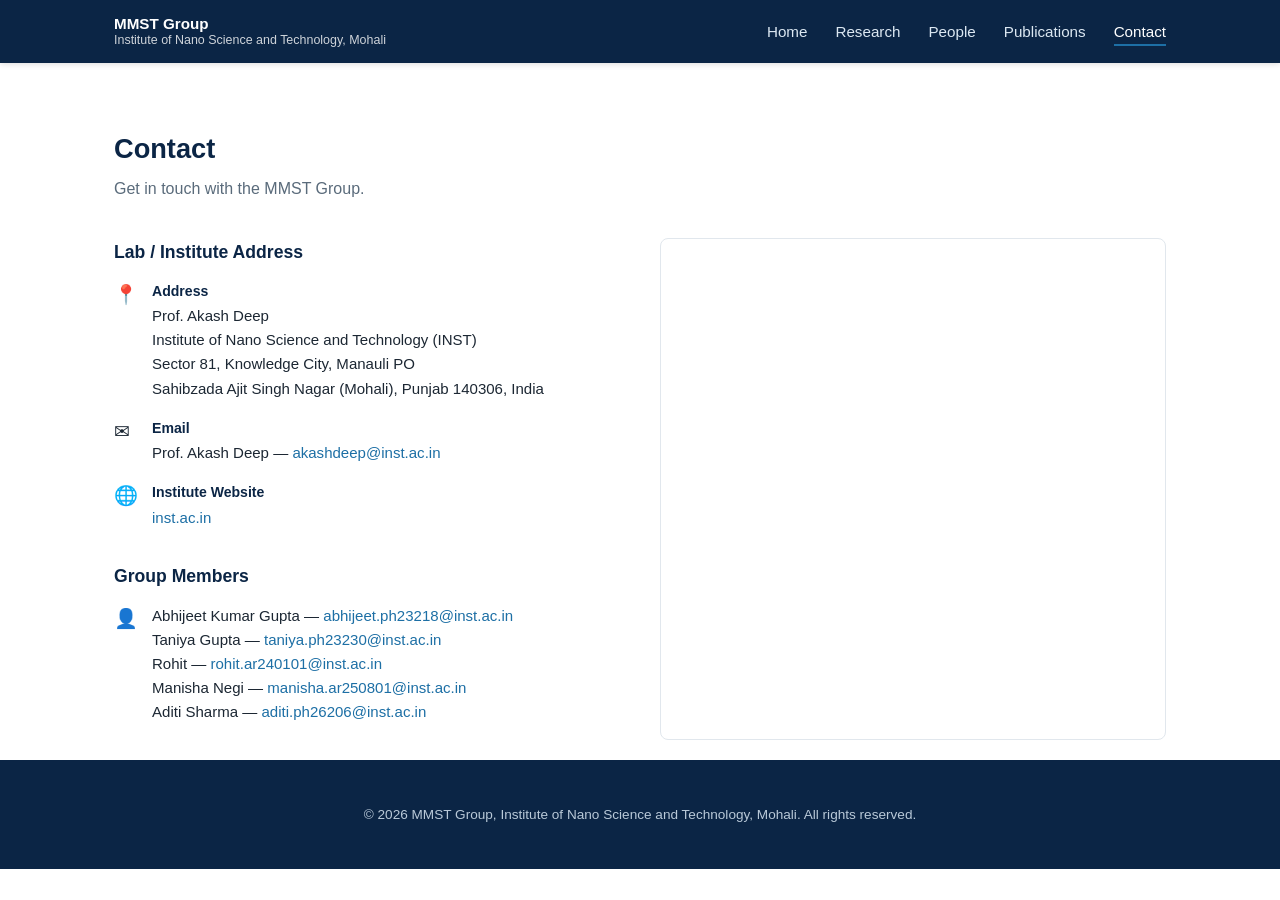
==== commit 00220a1d: "Add Prof. Akash Deep's email (akashdeep@inst.ac.in) to People and Contact Co-Authored-By: Claude Opu" ====
--- a/contact.html
+++ b/contact.html
@@ -4,7 +4,7 @@
 <meta charset="UTF-8">
 <meta name="viewport" content="width=device-width, initial-scale=1.0">
 <title>Contact | MMST Group | INST Mohali</title>
-<link rel="stylesheet" href="style.css?v=3177a61">
+<link rel="stylesheet" href="style.css?v=fdde05b">
 </head>
 <body>
 
@@ -50,7 +50,7 @@
           <span class="label-icon">&#9993;</span>
           <div>
             <strong>Email</strong>
-            <a href="mailto:info@mmstgroup.inst.ac.in">Add Prof. Akash Deep's official email</a>
+            Prof. Akash Deep &mdash; <a href="mailto:akashdeep@inst.ac.in">akashdeep@inst.ac.in</a>
           </div>
         </div>
         <div class="contact-item">
@@ -91,6 +91,6 @@
   </div>
 </footer>
 
-<script src="script.js?v=3177a61"></script>
+<script src="script.js?v=fdde05b"></script>
 </body>
 </html>
--- a/style.css
+++ b/style.css
@@ -408,6 +408,7 @@
 
 .pi-card h3 { margin: 0 0 4px; color: var(--navy); font-size: 1.25rem; }
 .pi-card .role { color: var(--accent); font-weight: 600; margin-bottom: 12px; font-size: 0.92rem; }
+.pi-card .email { color: var(--muted); font-size: 0.88rem; margin: -8px 0 12px; word-break: break-word; }
 .pi-card ul { margin: 10px 0 0; padding-left: 20px; color: var(--text); font-size: 0.93rem; }
 .pi-card li { margin-bottom: 4px; }
 
@@ -757,7 +758,7 @@
 .ring-fill {
   stroke: var(--series-1);
   stroke-linecap: round;
-  stroke-dasharray: var(--val) var(--len);
+  stroke-dasharray: calc(var(--val) * 1px) calc(var(--len) * 1px);
   transition: stroke-dasharray 1.4s cubic-bezier(.2,.8,.2,1) 0.35s;
 }
 .ring-center, .donut-center {
@@ -787,8 +788,8 @@
 .donut-seg {
   fill: none;
   stroke-width: 11;
-  stroke-dasharray: var(--val) var(--len);
-  stroke-dashoffset: var(--off);
+  stroke-dasharray: calc(var(--val) * 1px) calc(var(--len) * 1px);
+  stroke-dashoffset: calc(var(--off) * 1px);
   transition: stroke-dasharray 0.9s cubic-bezier(.2,.8,.2,1) calc(0.35s + var(--i) * 0.45s), opacity 0.2s, stroke-width 0.2s;
   cursor: pointer;
 }
@@ -815,10 +816,10 @@
 .stats-row.anim-armed .col-chart .peak-label { opacity: 0; }
 .stats-row.anim-armed.in-view .col-chart .peak-label { opacity: 1; transition: opacity 0.4s 1.5s; }
 
-.stats-row.anim-armed .ring-fill { stroke-dasharray: 0 var(--len); }
-.stats-row.anim-armed.in-view .ring-fill { stroke-dasharray: var(--val) var(--len); }
-.stats-row.anim-armed .donut-seg { stroke-dasharray: 0 var(--len); }
-.stats-row.anim-armed.in-view .donut-seg { stroke-dasharray: var(--val) var(--len); }
+.stats-row.anim-armed .ring-fill { stroke-dasharray: 0px calc(var(--len) * 1px); }
+.stats-row.anim-armed.in-view .ring-fill { stroke-dasharray: calc(var(--val) * 1px) calc(var(--len) * 1px); }
+.stats-row.anim-armed .donut-seg { stroke-dasharray: 0px calc(var(--len) * 1px); }
+.stats-row.anim-armed.in-view .donut-seg { stroke-dasharray: calc(var(--val) * 1px) calc(var(--len) * 1px); }
 
 .pub-note { margin-bottom: 36px; }
 
@@ -1075,25 +1076,6 @@
 .lu-assoc { display: flex; align-items: center; gap: 10px; }
 
 .lu-top-right { display: flex; flex-wrap: wrap; align-items: center; gap: 18px; }
-.lu-voice-pick { display: flex; align-items: center; gap: 8px; }
-.lu-voice-pick[hidden] { display: none; }
-
-.lu-select {
-  max-width: 230px;
-  padding: 6px 30px 6px 12px;
-  border: 1px solid rgba(127,224,255,0.45);
-  border-radius: 999px;
-  background: rgba(5,14,26,0.85) url("data:image/svg+xml,%3Csvg xmlns='http://www.w3.org/2000/svg' width='10' height='6'%3E%3Cpath d='M1 1l4 4 4-4' fill='none' stroke='%237fe0ff' stroke-width='1.5'/%3E%3C/svg%3E") no-repeat right 12px center;
-  color: #cfeaff;
-  font: inherit;
-  font-size: 0.75rem;
-  appearance: none;
-  -webkit-appearance: none;
-  cursor: pointer;
-}
-
-.lu-select:hover, .lu-select:focus-visible { box-shadow: 0 0 0 2px rgba(127,224,255,0.45); outline: none; }
-.lu-select option, .lu-select optgroup { background: #0b1b2c; color: #e8f5ff; }
 
 .lu-label {
   font-size: 0.64rem;
@@ -1261,48 +1243,6 @@
 }
 
 .is-locked .lu-status { color: #7dffb3; text-shadow: 0 0 10px rgba(125,255,179,0.6); }
-
-.lu-namaste {
-  position: absolute;
-  top: -16px;
-  right: -16px;
-  z-index: 2;
-  display: flex;
-  align-items: center;
-  gap: 8px;
-  padding: 7px 14px 7px 10px;
-  border: 1px solid rgba(255,211,107,0.7);
-  border-radius: 999px;
-  background: rgba(24,18,6,0.85);
-  color: #ffe3a3;
-  font-size: 0.8rem;
-  letter-spacing: 0.14em;
-  text-transform: uppercase;
-  box-shadow: 0 0 22px rgba(255,190,80,0.45);
-  opacity: 0;
-  transform: scale(0.4);
-  pointer-events: none;
-}
-
-.lu-hands { display: inline-block; font-size: 1.5rem; letter-spacing: 0; filter: drop-shadow(0 0 6px rgba(255,200,90,0.8)); }
-
-.is-greeting .lu-namaste { animation: lu-namaste-in 0.7s cubic-bezier(.2,.9,.3,1.35) forwards; }
-.is-greeting .lu-hands { animation: lu-bow 1.2s ease-in-out 0.35s 2; }
-
-@keyframes lu-namaste-in {
-  0% { opacity: 0; transform: scale(0.4) translateY(10px); }
-  100% { opacity: 1; transform: none; }
-}
-
-@keyframes lu-bow {
-  0%, 100% { transform: rotate(0) translateY(0); }
-  40% { transform: rotate(-14deg) translateY(3px); }
-  60% { transform: rotate(-14deg) translateY(3px); }
-}
-
-@media (prefers-reduced-motion: reduce) {
-  .is-greeting .lu-namaste { opacity: 1; transform: none; }
-}
 
 .lu-right { display: grid; gap: 14px; }
 
@@ -1382,7 +1322,7 @@
   outline: none;
 }
 
-.lu-voice[aria-pressed="false"] { opacity: 0.6; }
+.lu-sound[aria-pressed="false"] { opacity: 0.6; }
 .lu-count { min-width: 3.5em; text-align: center; font-size: 0.75rem; color: #9fc3dc; }
 
 .lu-start {
@@ -1415,12 +1355,7 @@
   position: absolute;
   inset: 0;
   perspective: 700px;
-  opacity: 0;
-  transform: scale(0.6);
-  transition: opacity 0.6s ease, transform 0.8s cubic-bezier(.2,.9,.3,1.2);
-}
-
-.pie.is-drawn .pie-stage { opacity: 1; transform: none; }
+}
 
 .pie-tilt {
   position: absolute;
@@ -1431,24 +1366,17 @@
   margin: -102px 0 0 -102px;
   transform-style: preserve-3d;
   transform: rotateX(52deg) rotateZ(0deg);
-  animation: pie-spin 26s linear infinite;
-}
-
-.pie:hover .pie-tilt { animation-play-state: paused; }
-
-@keyframes pie-spin { to { transform: rotateX(52deg) rotateZ(360deg); } }
+}
 
 .pie-layer { position: absolute; inset: 0; width: 100%; height: 100%; overflow: visible; }
 
 .pie-seg {
   fill: none;
   stroke-width: 16;
-  stroke-dasharray: 0 var(--len);
-  stroke-dashoffset: var(--off);
-  transition: stroke-dasharray 0.9s cubic-bezier(.2,.8,.2,1) calc(0.45s + var(--n) * 0.18s), opacity 0.2s;
-}
-
-.pie.is-drawn .pie-seg { stroke-dasharray: var(--val) var(--len); }
+  stroke-dasharray: calc(var(--val) * 1px) calc(var(--len) * 1px);
+  stroke-dashoffset: calc(var(--off) * 1px);
+  transition: opacity 0.2s;
+}
 .pie-top .pie-seg { filter: drop-shadow(0 0 3px rgba(127,224,255,0.55)); }
 .pie.has-focus .pie-seg { opacity: 0.25; }
 .pie.has-focus .pie-seg.is-hot { opacity: 1; }
@@ -1513,10 +1441,237 @@
 }
 
 @media (max-width: 480px) {
-  .lu-voice { font-size: 0; padding: 6px 10px; }
-  .lu-voice::before { content: "\266A"; font-size: 0.85rem; }
+  .lu-sound { font-size: 0; padding: 6px 10px; }
+  .lu-sound::before { content: "\266A"; font-size: 0.85rem; }
 }
 
 @media (prefers-reduced-motion: reduce) {
   .lineup *, .lineup { animation: none !important; transition: none !important; }
 }
+
+/* Research: holographic header */
+.rs-hero {
+  position: relative;
+  overflow: hidden;
+  padding: 84px 0 76px;
+  color: #cfeaff;
+  background:
+    repeating-linear-gradient(to bottom, rgba(120,170,210,0.06) 0 1px, transparent 1px 26px),
+    repeating-linear-gradient(to right, rgba(120,170,210,0.04) 0 1px, transparent 1px 120px),
+    radial-gradient(ellipse at 72% 45%, #123150 0%, #07111d 68%);
+}
+
+.rs-hero::after {
+  content: "";
+  position: absolute;
+  left: 0;
+  right: 0;
+  bottom: 0;
+  height: 2px;
+  background: linear-gradient(90deg, transparent, rgba(127,224,255,0.8), transparent);
+  box-shadow: 0 0 16px rgba(95,211,255,0.6);
+}
+
+.rs-lattice { position: absolute; top: 0; right: 0; width: 56%; height: 100%; }
+.rs-hero-inner { position: relative; z-index: 1; }
+
+.rs-eyebrow {
+  display: flex;
+  align-items: center;
+  gap: 10px;
+  margin: 0 0 12px;
+  font-family: ui-monospace, "SF Mono", Menlo, Consolas, monospace;
+  font-size: 0.74rem;
+  letter-spacing: 0.2em;
+  text-transform: uppercase;
+  color: #7fe0ff;
+}
+
+.rs-dot {
+  width: 9px;
+  height: 9px;
+  border-radius: 50%;
+  background: #5fd3ff;
+  box-shadow: 0 0 10px #5fd3ff;
+  animation: ai-pulse 1.2s ease-in-out infinite;
+}
+
+.rs-title {
+  margin: 0 0 14px;
+  font-family: ui-monospace, "SF Mono", Menlo, Consolas, monospace;
+  font-size: clamp(2.2rem, 5vw, 3.4rem);
+  font-weight: 700;
+  letter-spacing: 0.08em;
+  text-transform: uppercase;
+  color: #fff;
+  text-shadow: 0 0 22px rgba(95,211,255,0.6);
+  animation: lu-glitch 0.8s steps(2) both;
+}
+
+.rs-lead { max-width: 560px; margin: 0 0 26px; font-size: 1.05rem; line-height: 1.7; color: #d4ebfb; }
+.rs-actions { display: flex; flex-wrap: wrap; align-items: center; gap: 12px; }
+
+.rs-explore {
+  padding: 10px 20px;
+  border: 1px solid rgba(127,224,255,0.7);
+  border-radius: 999px;
+  background: rgba(95,211,255,0.12);
+  color: #e6f7ff;
+  font-size: 0.9rem;
+  font-weight: 600;
+  box-shadow: 0 0 18px rgba(95,211,255,0.25);
+}
+
+.rs-explore:hover { background: rgba(95,211,255,0.24); text-decoration: none; }
+
+.rs-hero .ai-sound-toggle { background: rgba(5,14,26,0.6); color: #cfeaff; border-color: rgba(127,224,255,0.45); }
+.rs-hero .ai-sound-toggle[aria-pressed="true"] { background: rgba(95,211,255,0.22); color: #fff; border-color: #7fe0ff; }
+
+/* Research: "how it works" as a powered HUD pipeline */
+.mech-band {
+  position: relative;
+  padding: 26px;
+  border: 1px solid rgba(127,224,255,0.25);
+  border-radius: 16px;
+  background:
+    repeating-linear-gradient(to bottom, rgba(120,170,210,0.05) 0 1px, transparent 1px 22px),
+    linear-gradient(160deg, #0c1e31, #07111d);
+  box-shadow: 0 20px 50px rgba(6,14,24,0.25);
+}
+
+.mech-wire {
+  position: absolute;
+  left: 40px;
+  right: 40px;
+  top: 63px;
+  height: 2px;
+  overflow: hidden;
+  background: rgba(127,224,255,0.25);
+}
+
+.mech-wire::after {
+  content: "";
+  position: absolute;
+  top: 0;
+  left: -30%;
+  width: 30%;
+  height: 100%;
+  background: linear-gradient(90deg, transparent, #dff8ff, transparent);
+  opacity: 0;
+}
+
+.mech-band.is-live .mech-wire::after { opacity: 1; animation: wire-pulse 2.2s linear infinite; }
+
+@keyframes wire-pulse { to { left: 100%; } }
+
+.mech-band .mech-flow { position: relative; }
+
+.mech-band .mech-step {
+  background: rgba(10,28,46,0.92);
+  border-color: rgba(127,224,255,0.28);
+  box-shadow: 0 0 0 1px rgba(127,224,255,0.05);
+  transition: border-color 0.4s, box-shadow 0.4s, opacity 0.4s, filter 0.4s;
+}
+
+.mech-band .mech-step::before { color: #7fe0ff; }
+.mech-band .mech-step h4 { color: #fff; }
+.mech-band .mech-step p { color: #d6ebfa; }
+
+.mech-band .step-num {
+  background: transparent;
+  border: 2px solid rgba(127,224,255,0.45);
+  color: #7fe0ff;
+  transition: background 0.4s, color 0.4s, box-shadow 0.4s;
+}
+
+.mech-band .mech-step .eq {
+  background: rgba(127,224,255,0.08);
+  border: 1px solid rgba(127,224,255,0.2);
+  color: #bff0ff;
+}
+
+.mech-band.is-armed .mech-step:not(.is-active) { opacity: 0.5; filter: saturate(0.4); }
+.mech-band.is-armed .mech-step .eq { clip-path: inset(0 100% 0 0); }
+
+.mech-band .mech-step.is-active {
+  border-color: rgba(127,224,255,0.8);
+  box-shadow: 0 0 0 1px rgba(127,224,255,0.35), 0 0 26px rgba(95,211,255,0.28);
+}
+
+.mech-band .mech-step.is-active .step-num {
+  background: #5fd3ff;
+  color: #06121e;
+  border-color: #bff0ff;
+  box-shadow: 0 0 16px #5fd3ff;
+}
+
+.mech-band .mech-step.is-active .eq { clip-path: inset(0); transition: clip-path 0.9s ease-out 0.25s; }
+
+.chips li { transition: box-shadow 0.2s, background 0.2s; }
+.chips li:hover { background: #d6e8f5; box-shadow: 0 0 0 1px rgba(29,111,165,0.35), 0 4px 14px rgba(29,111,165,0.18); }
+
+@media (min-width: 961px) {
+  .mech-band .mech-step:not(:last-child)::before { content: none; }
+}
+
+@media (max-width: 960px) {
+  .mech-wire { display: none; }
+}
+
+@media (max-width: 800px) {
+  .rs-hero { padding: 56px 0 52px; }
+  .rs-lattice { width: 100%; opacity: 0.35; }
+}
+
+@media (prefers-reduced-motion: reduce) {
+  .rs-title, .rs-dot, .mech-band .mech-wire::after { animation: none; }
+}
+
+/* Research: 3D molecule beside each focus area */
+.fa-head {
+  display: grid;
+  grid-template-columns: minmax(0, 1fr) 300px;
+  align-items: center;
+  gap: 40px;
+}
+
+.fa-head .section-sub.lead { margin-bottom: 0; }
+
+.mol {
+  margin: 0;
+  padding: 12px 14px 12px;
+  border: 1px solid rgba(127,224,255,0.3);
+  border-radius: 14px;
+  background:
+    repeating-linear-gradient(to bottom, rgba(120,170,210,0.05) 0 1px, transparent 1px 20px),
+    radial-gradient(ellipse at 50% 40%, #12304d 0%, #07111d 75%);
+  color: #cfeaff;
+  box-shadow: 0 16px 40px rgba(6,14,24,0.22), 0 0 24px rgba(95,211,255,0.12);
+}
+
+.mol-view { position: relative; }
+.mol canvas { display: block; width: 100%; height: 210px; cursor: grab; }
+
+.mol-tag {
+  position: absolute;
+  top: 2px;
+  left: 2px;
+  font-family: ui-monospace, "SF Mono", Menlo, Consolas, monospace;
+  font-size: 0.6rem;
+  letter-spacing: 0.18em;
+  text-transform: uppercase;
+  color: #ff9d4d;
+}
+
+.mol figcaption { font-size: 0.8rem; line-height: 1.5; color: #c7e2f5; }
+.mol figcaption b { color: #fff; }
+.mol-formula { color: #7fe0ff; font-family: ui-monospace, "SF Mono", Menlo, Consolas, monospace; }
+
+.mol-legend { display: flex; flex-wrap: wrap; gap: 10px; margin-top: 8px; font-size: 0.7rem; color: #9fc3dc; }
+.mol-legend span { display: inline-flex; align-items: center; gap: 5px; }
+.mol-legend i { width: 9px; height: 9px; border-radius: 50%; box-shadow: 0 0 6px rgba(255,255,255,0.25); }
+
+@media (max-width: 860px) {
+  .fa-head { grid-template-columns: 1fr; gap: 20px; }
+  .mol { max-width: 360px; }
+}
